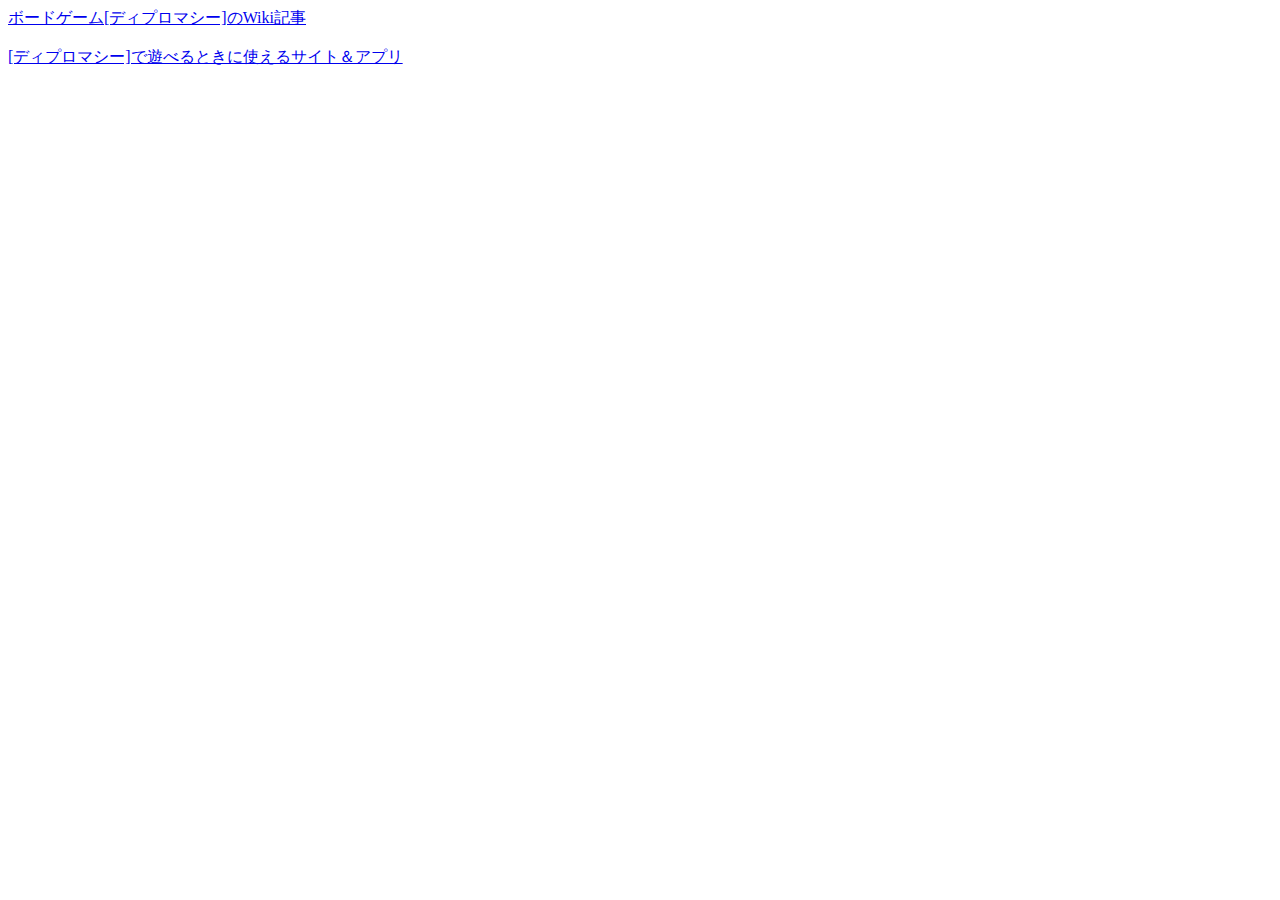
==== link.html @ 47699b2a "Update link.html" ====
<!--#a要素を使った、ハイパーリンクの作成
#HTMLの正しい形式で作る
#スマホでも見やすいページにする
 -->

<!DOCTYPEE html>

<html lang = "ja" >
 <head>
   <title>タイトル</title>
  </head>
  
  <body>
    <p><a href = "https://ja.wikipedia.org/wiki/%E3%83%87%E3%82%A3%E3%83%97%E3%83%AD%E3%83%9E%E3%82%B7%E3%83%BC">ボードゲーム[ディプロマシー]のWiki記事<br>
    </br><a href ="http://blog.livedoor.jp/diplomacy2016/archives/36835135.html">[ディプロマシー]で遊べるときに使えるサイト＆アプリ</p>
  </body>
    
    
 </html>
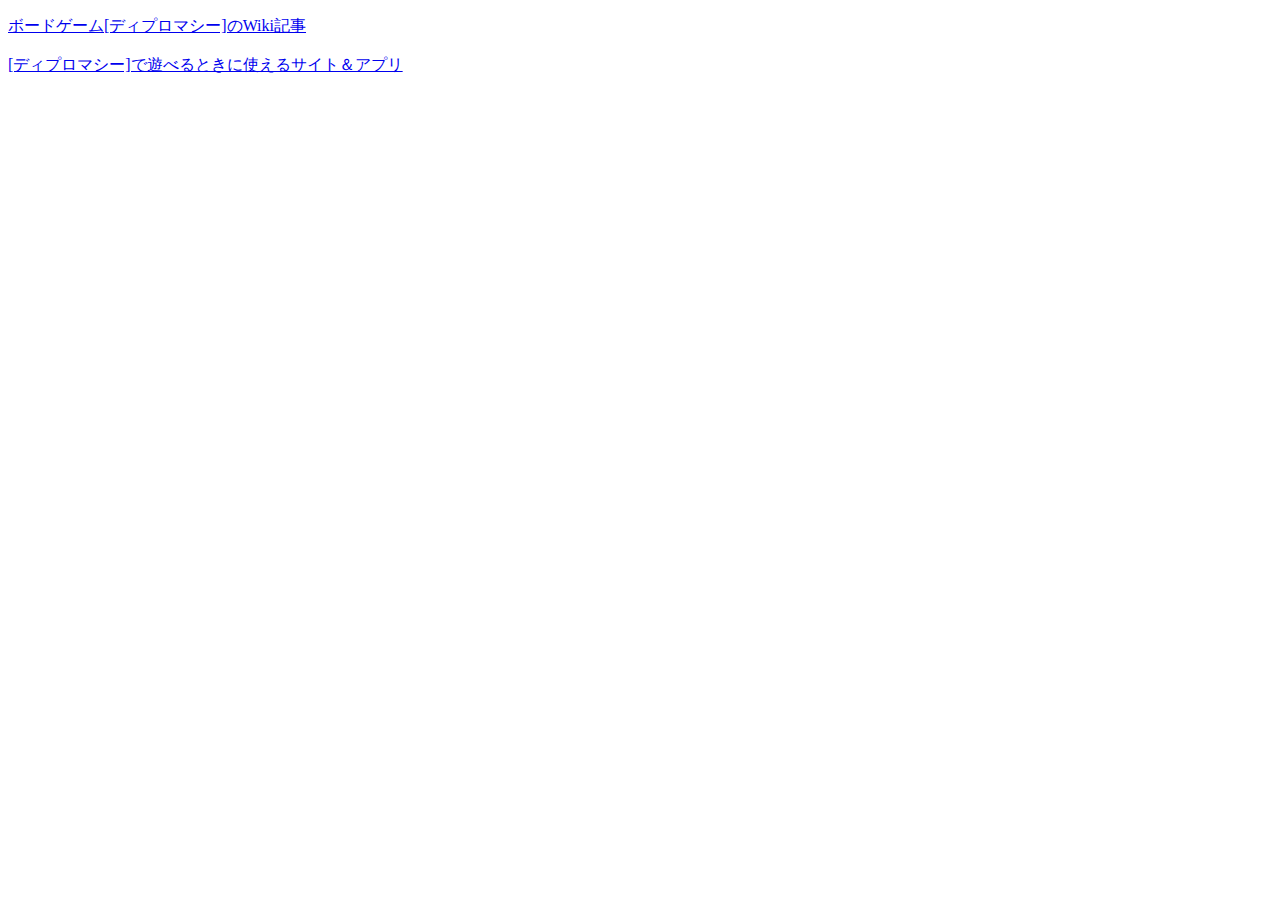
==== commit 9dc115d5: "Update link.html" ====
--- a/link.html
+++ b/link.html
@@ -1,20 +1,12 @@
-<!--#a要素を使った、ハイパーリンクの作成
-#HTMLの正しい形式で作る
-#スマホでも見やすいページにする
- -->
-
-<!DOCTYPEE html>
-
+<!--a要素を使った、ハイパーリンクの作成,HTMLの正しい形式で作る,スマホでも見やすいページにする -->
+<!DOCTYPE html>
 <html lang = "ja" >
  <head>
    <title>タイトル</title>
   </head>
-  
   <body>
     <p><a href = "https://ja.wikipedia.org/wiki/%E3%83%87%E3%82%A3%E3%83%97%E3%83%AD%E3%83%9E%E3%82%B7%E3%83%BC">ボードゲーム[ディプロマシー]のWiki記事<br>
     </br><a href ="http://blog.livedoor.jp/diplomacy2016/archives/36835135.html">[ディプロマシー]で遊べるときに使えるサイト＆アプリ</p>
   </body>
-    
-    
  </html>
   
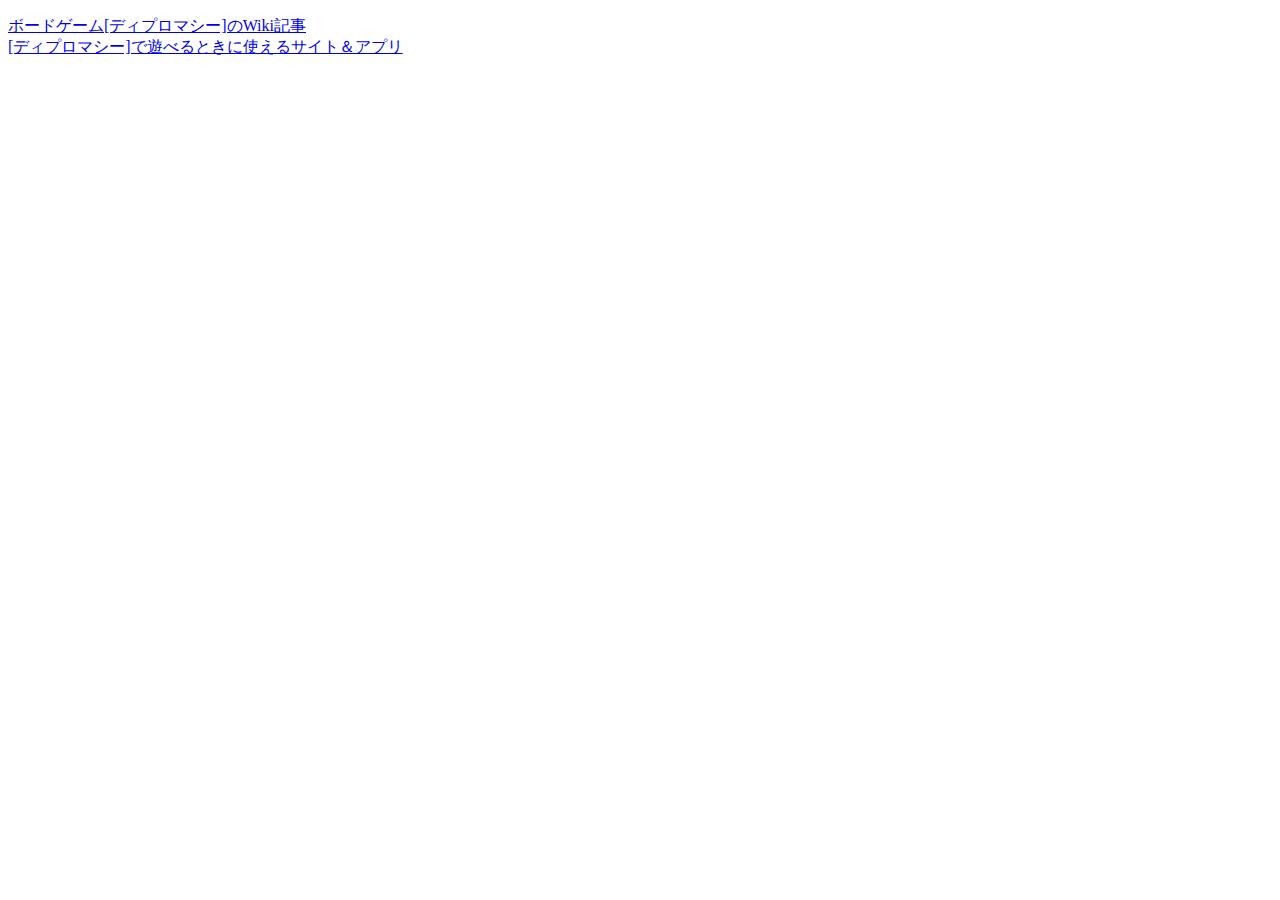
==== commit d86c8c7a: "Update link.html" ====
--- a/link.html
+++ b/link.html
@@ -5,8 +5,8 @@
    <title>タイトル</title>
   </head>
   <body>
-    <p><a href = "https://ja.wikipedia.org/wiki/%E3%83%87%E3%82%A3%E3%83%97%E3%83%AD%E3%83%9E%E3%82%B7%E3%83%BC">ボードゲーム[ディプロマシー]のWiki記事<br>
-    </br><a href ="http://blog.livedoor.jp/diplomacy2016/archives/36835135.html">[ディプロマシー]で遊べるときに使えるサイト＆アプリ</p>
+    <p><a href = "https://ja.wikipedia.org/wiki/%E3%83%87%E3%82%A3%E3%83%97%E3%83%AD%E3%83%9E%E3%82%B7%E3%83%BC">ボードゲーム[ディプロマシー]のWiki記事</a>
+     <br><a href ="http://blog.livedoor.jp/diplomacy2016/archives/36835135.html">[ディプロマシー]で遊べるときに使えるサイト＆アプリ</a></p>
   </body>
  </html>
   
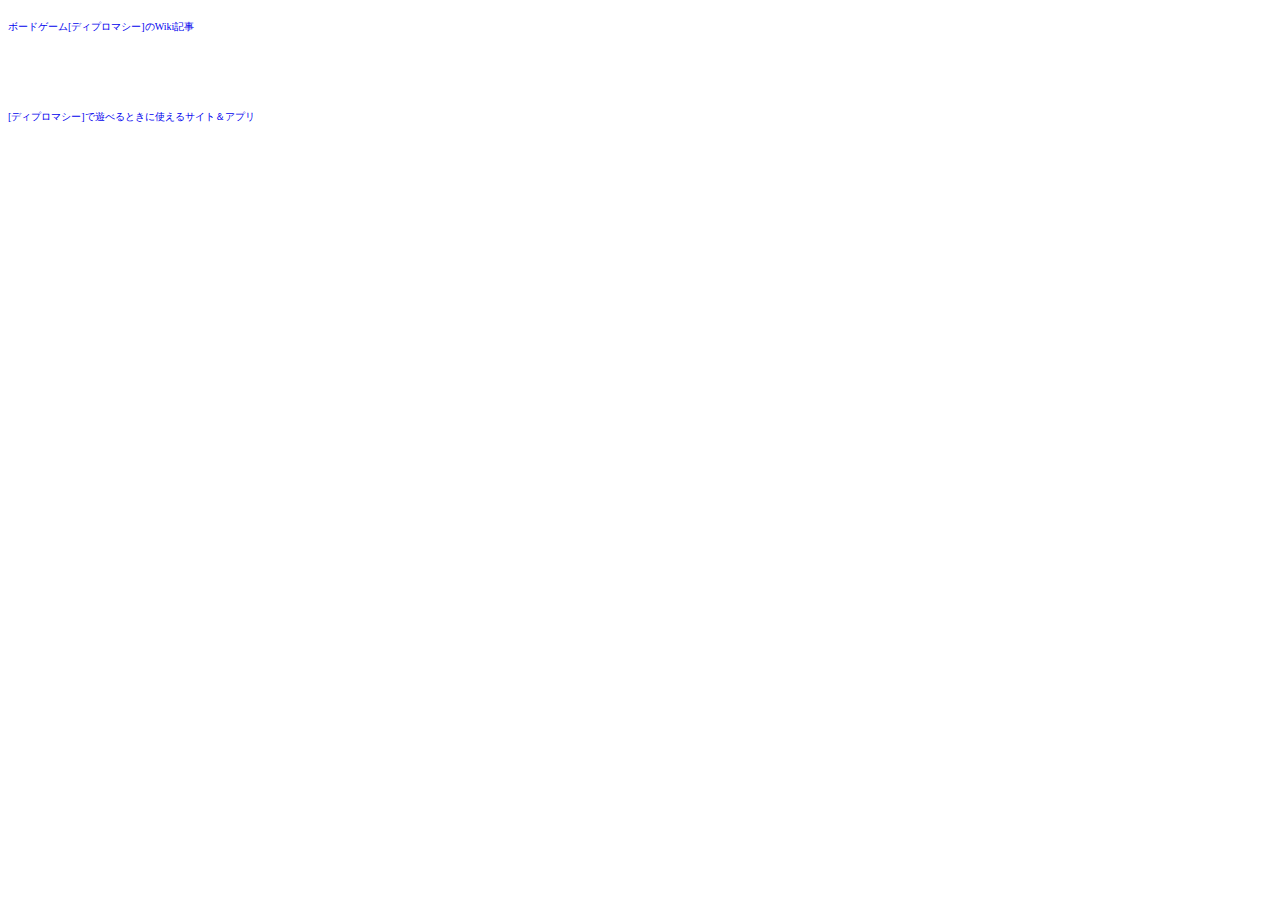
==== commit 6306247d: "Update link.html" ====
--- a/link.html
+++ b/link.html
@@ -3,10 +3,12 @@
 <html lang = "ja" >
  <head>
    <title>タイトル</title>
+  <meta name="viewport" content="width=device-width, initial-scale=1">
   </head>
   <body>
-    <p><a href = "https://ja.wikipedia.org/wiki/%E3%83%87%E3%82%A3%E3%83%97%E3%83%AD%E3%83%9E%E3%82%B7%E3%83%BC">ボードゲーム[ディプロマシー]のWiki記事</a>
-     <br><a href ="http://blog.livedoor.jp/diplomacy2016/archives/36835135.html">[ディプロマシー]で遊べるときに使えるサイト＆アプリ</a></p>
+    <p><a href = "https://ja.wikipedia.org/wiki/%E3%83%87%E3%82%A3%E3%83%97%E3%83%AD%E3%83%9E%E3%82%B7%E3%83%BC" style = "font-size: 10px; text-decoration: none">ボードゲーム[ディプロマシー]のWiki記事</a>
+     <br><br><br><br><br>
+    <a href ="http://blog.livedoor.jp/diplomacy2016/archives/36835135.html"  style = "font-size: 10px; text-decoration: none">[ディプロマシー]で遊べるときに使えるサイト＆アプリ</a></p>
   </body>
  </html>
-  
+ 
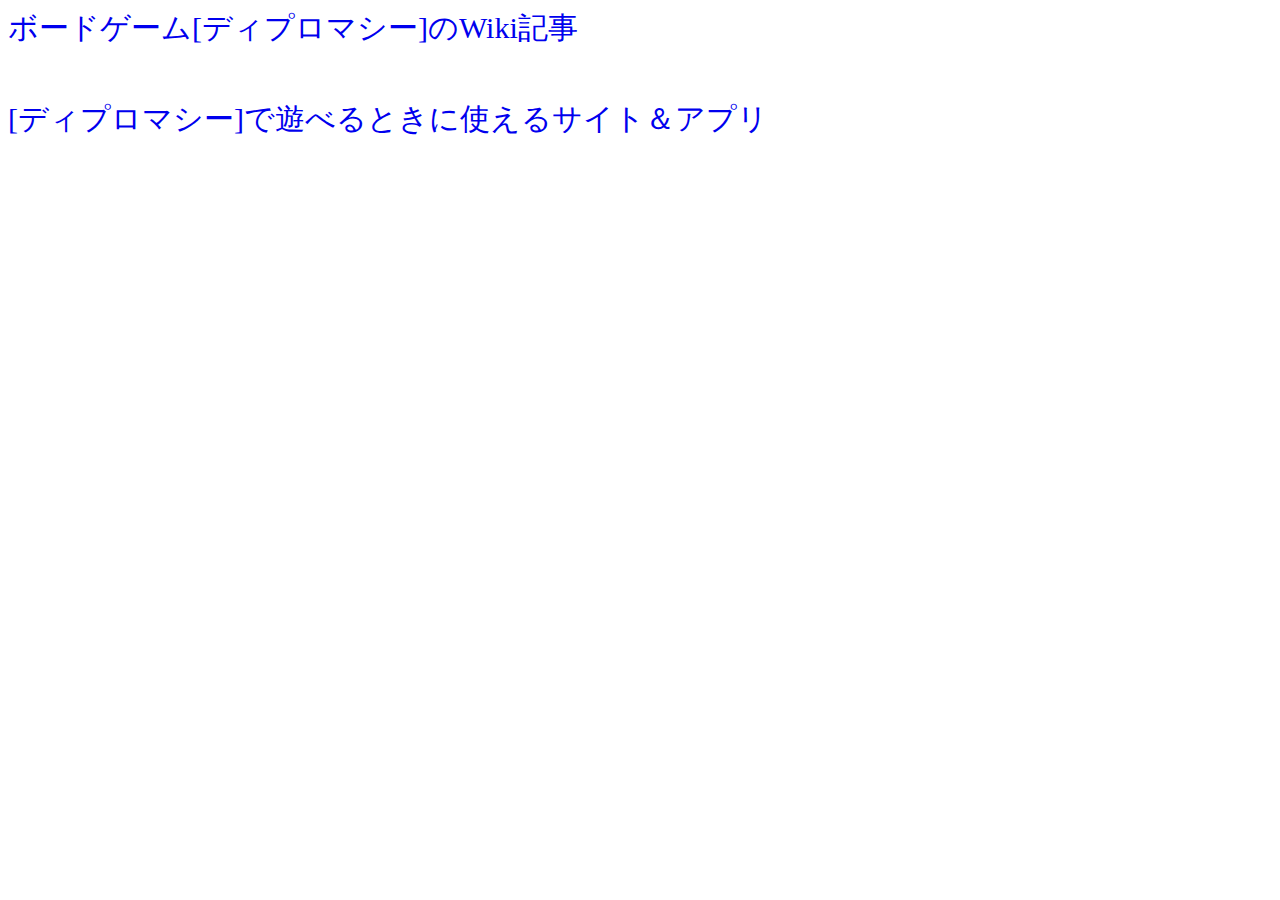
==== commit 7373728f: "Update link.html" ====
--- a/link.html
+++ b/link.html
@@ -6,9 +6,10 @@
   <meta name="viewport" content="width=device-width, initial-scale=1">
   </head>
   <body>
-    <p><a href = "https://ja.wikipedia.org/wiki/%E3%83%87%E3%82%A3%E3%83%97%E3%83%AD%E3%83%9E%E3%82%B7%E3%83%BC" style = "font-size: 10px; text-decoration: none">ボードゲーム[ディプロマシー]のWiki記事</a>
-     <br><br><br><br><br>
-    <a href ="http://blog.livedoor.jp/diplomacy2016/archives/36835135.html"  style = "font-size: 10px; text-decoration: none">[ディプロマシー]で遊べるときに使えるサイト＆アプリ</a></p>
+    <a href = "https://ja.wikipedia.org/wiki/%E3%83%87%E3%82%A3%E3%83%97%E3%83%AD%E3%83%9E%E3%82%B7%E3%83%BC" style = "font-size: 30px; text-decoration: none">ボードゲーム[ディプロマシー]のWiki記事</a>
+     
+   <p>&nbsp;</p>
+    <a href ="http://blog.livedoor.jp/diplomacy2016/archives/36835135.html"  style = "font-size: 30px; text-decoration: none">[ディプロマシー]で遊べるときに使えるサイト＆アプリ</a></p>
   </body>
  </html>
  
